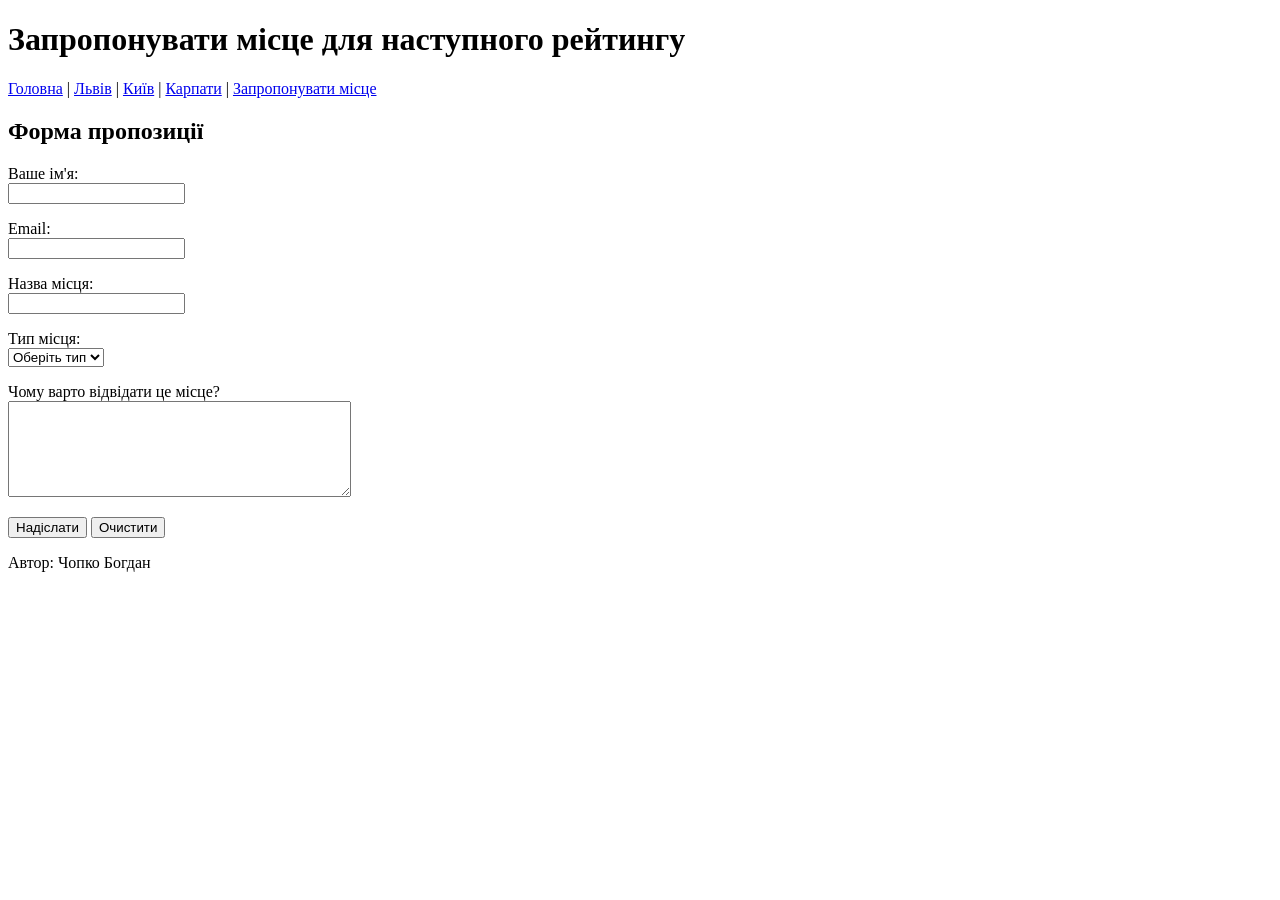
==== lab1/form.html @ 7361b8e0 "о" ====
<!DOCTYPE html>
<html lang="uk">
<head>
<meta charset="UTF-8">
<title>Запропонувати місце</title>
</head>
<body>
<header>
<h1>Запропонувати місце для наступного рейтингу</h1>
<nav>
<a href="index.html">Головна</a> |
<a href="city-lviv.html">Львів</a> |
<a href="city-kyiv.html">Київ</a> |
<a href="city-karpaty.html">Карпати</a> |
<a href="form.html">Запропонувати місце</a>
</nav>
</header>
<main>
<section>
<h2>Форма пропозиції</h2>
<form action="#" method="post">
<p><label for="name">Ваше ім'я:</label><br>
<input type="text" id="name" name="name" required></p>
<p><label for="email">Email:</label><br>
<input type="email" id="email" name="email" required></p>
<p><label for="place">Назва місця:</label><br>
<input type="text" id="place" name="place" required></p>
<p><label for="type">Тип місця:</label><br>
<select id="type" name="type" required>
<option value="">Оберіть тип</option>
<option value="city">Місто</option>
<option value="mountains">Гори</option>
<option value="nature">Природа</option>
<option value="other">Інше</option>
</select></p>
<p><label for="reason">Чому варто відвідати це місце?</label><br>
<textarea id="reason" name="reason" rows="6" cols="40" required></textarea></p>
<p><button type="submit">Надіслати</button>
<button type="reset">Очистити</button></p>
</form>
</section>
</main>
<footer><p>Автор: Чопко Богдан</p></footer>
</body>
</html>
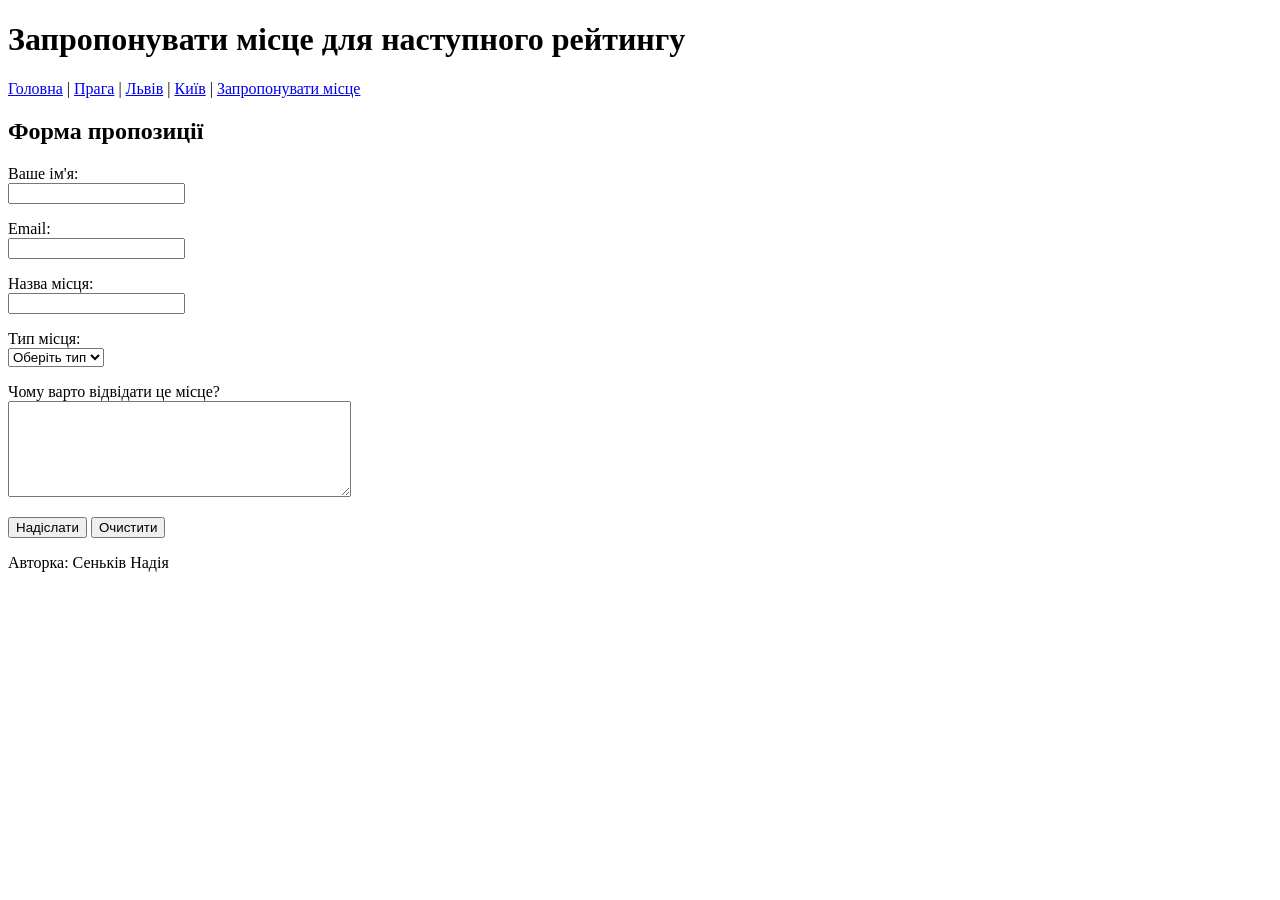
==== commit 7d279e5c: "Update form.html" ====
--- a/lab1/form.html
+++ b/lab1/form.html
@@ -9,9 +9,9 @@
 <h1>Запропонувати місце для наступного рейтингу</h1>
 <nav>
 <a href="index.html">Головна</a> |
+<a href="city-praga.html">Прага</a> |
 <a href="city-lviv.html">Львів</a> |
 <a href="city-kyiv.html">Київ</a> |
-<a href="city-karpaty.html">Карпати</a> |
 <a href="form.html">Запропонувати місце</a>
 </nav>
 </header>
@@ -40,6 +40,6 @@
 </form>
 </section>
 </main>
-<footer><p>Автор: Чопко Богдан</p></footer>
+<footer><p>Авторка: Сеньків Надія</p></footer>
 </body>
 </html>
